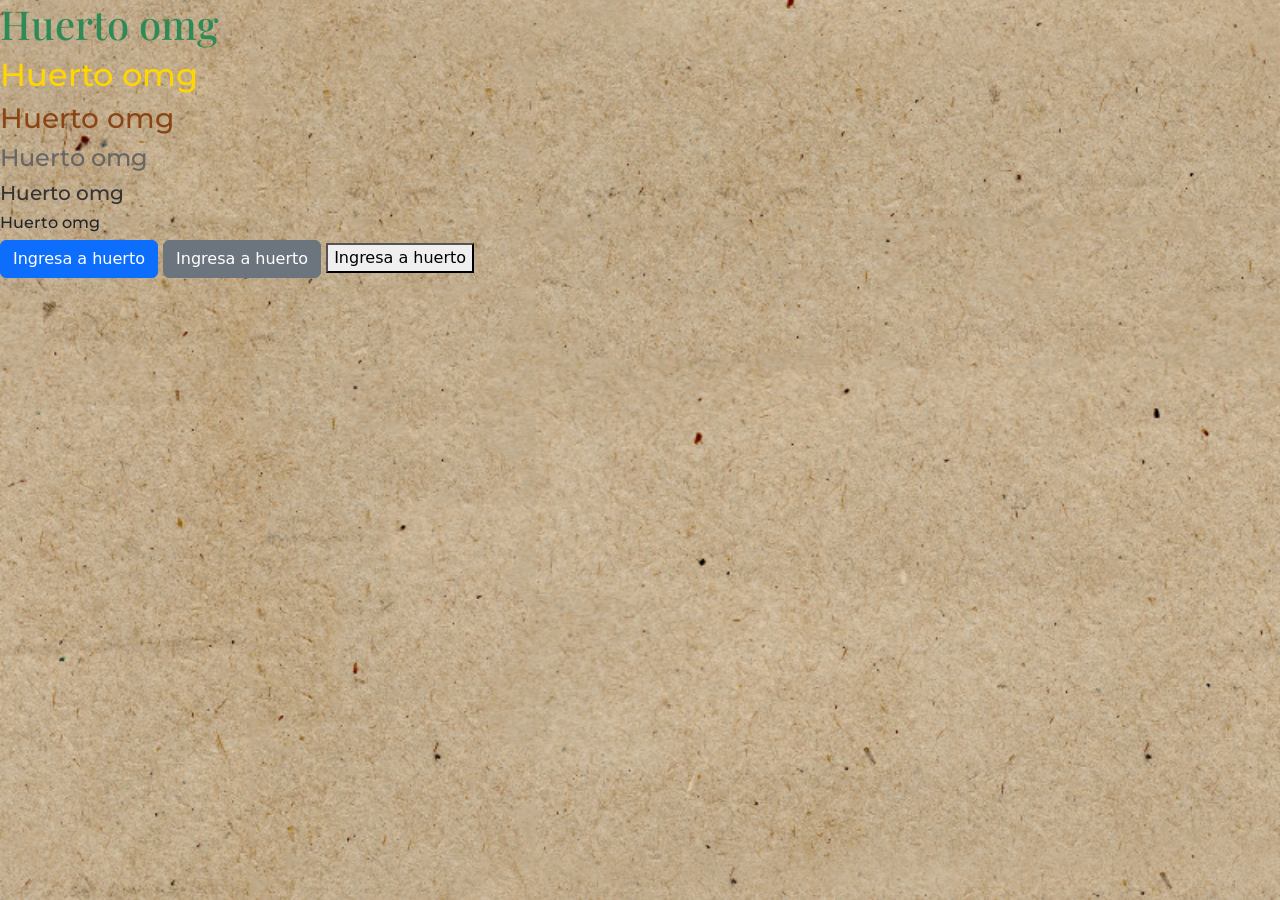
==== assets.html @ 1937904b "Creación de archivo de assets, css e imágenes Se agregaron estilos a las páginas y se agregó bibliot" ====
<!DOCTYPE html>
<html lang="en">
<head>
    <meta charset="UTF-8">
    <meta name="viewport" content="width=device-width, initial-scale=1.0">
    <title>Document</title>
    <style>
    @import url('https://fonts.googleapis.com/css2?family=Montserrat:ital,wght@0,100..900;1,100..900&display=swap');
    </style>
    <style>
    @import url('https://fonts.googleapis.com/css2?family=Montserrat:ital,wght@0,100..900;1,100..900&family=Playfair+Display:ital,wght@0,400..900;1,400..900&display=swap');
    </style>
    <link href="https://cdn.jsdelivr.net/npm/bootstrap@5.3.8/dist/css/bootstrap.min.css" rel="stylesheet" integrity="sha384-sRIl4kxILFvY47J16cr9ZwB07vP4J8+LH7qKQnuqkuIAvNWLzeN8tE5YBujZqJLB" crossorigin="anonymous">
    <script src="https://cdn.jsdelivr.net/npm/bootstrap@5.3.8/dist/js/bootstrap.bundle.min.js" integrity="sha384-FKyoEForCGlyvwx9Hj09JcYn3nv7wiPVlz7YYwJrWVcXK/BmnVDxM+D2scQbITxI" crossorigin="anonymous"></script>
    <link rel="stylesheet" href="css/style.css">
</head>
<body>


<h1>Huerto omg</h1>
<h2>Huerto omg</h2>
<h3>Huerto omg</h3>
<h4>Huerto omg</h4>
<h5>Huerto omg</h5>
<h6>Huerto omg</h6>

<button class="btn btn-primary">Ingresa a huerto</button>
<button class="btn btn-secondary">Ingresa a huerto</button>
<button>Ingresa a huerto</button>
</body>
</html>
---- css/style.css ----
h1{
    font-family: 'Playfair Display', serif;
    color: var(--verde-esmeralda);
}

h2{
    font-family: 'Montserrat', sans-serif;
    color: var(--amarillo-mostaza);
}

h3{
    font-family: 'Montserrat', sans-serif;
    color: var(--marron-claro);
}
h4{
    font-family: 'Montserrat', sans-serif;
    color: var(--gris-medio);
}
h5{
    font-family: 'Montserrat', sans-serif;
    color: var(--gris-oscuro);
}
h6{
    font-family: 'Montserrat', sans-serif;
}
:root{
    --blanco-suave: #F7F7F7;
    --verde-esmeralda:  #2E8B57;
    --amarillo-mostaza: #FFD700;
    --marron-claro: #8B4513;
    --gris-oscuro: #333333;
    --gris-medio: #666666;
}

body {
    /* Ruta de la imagen o enlace web */
    background-image: url('../img/FondoPapel.jpg');
    
    /* Evita que la imagen se repita */
    background-repeat: no-repeat;
    
    /* Ajusta la imagen para que cubra toda la pantalla */
    background-size: cover;
    
    /* Centra la imagen en la pantalla */
    background-position: center;
    
    /* Mantiene la imagen fija al deslizar la página */
    background-attachment: fixed;
    
    /* Elimina los márgenes predeterminados del navegador */
    margin: 0;
    
    /* Asegura que el alto ocupe toda la ventana */
    height: 100vh;
}
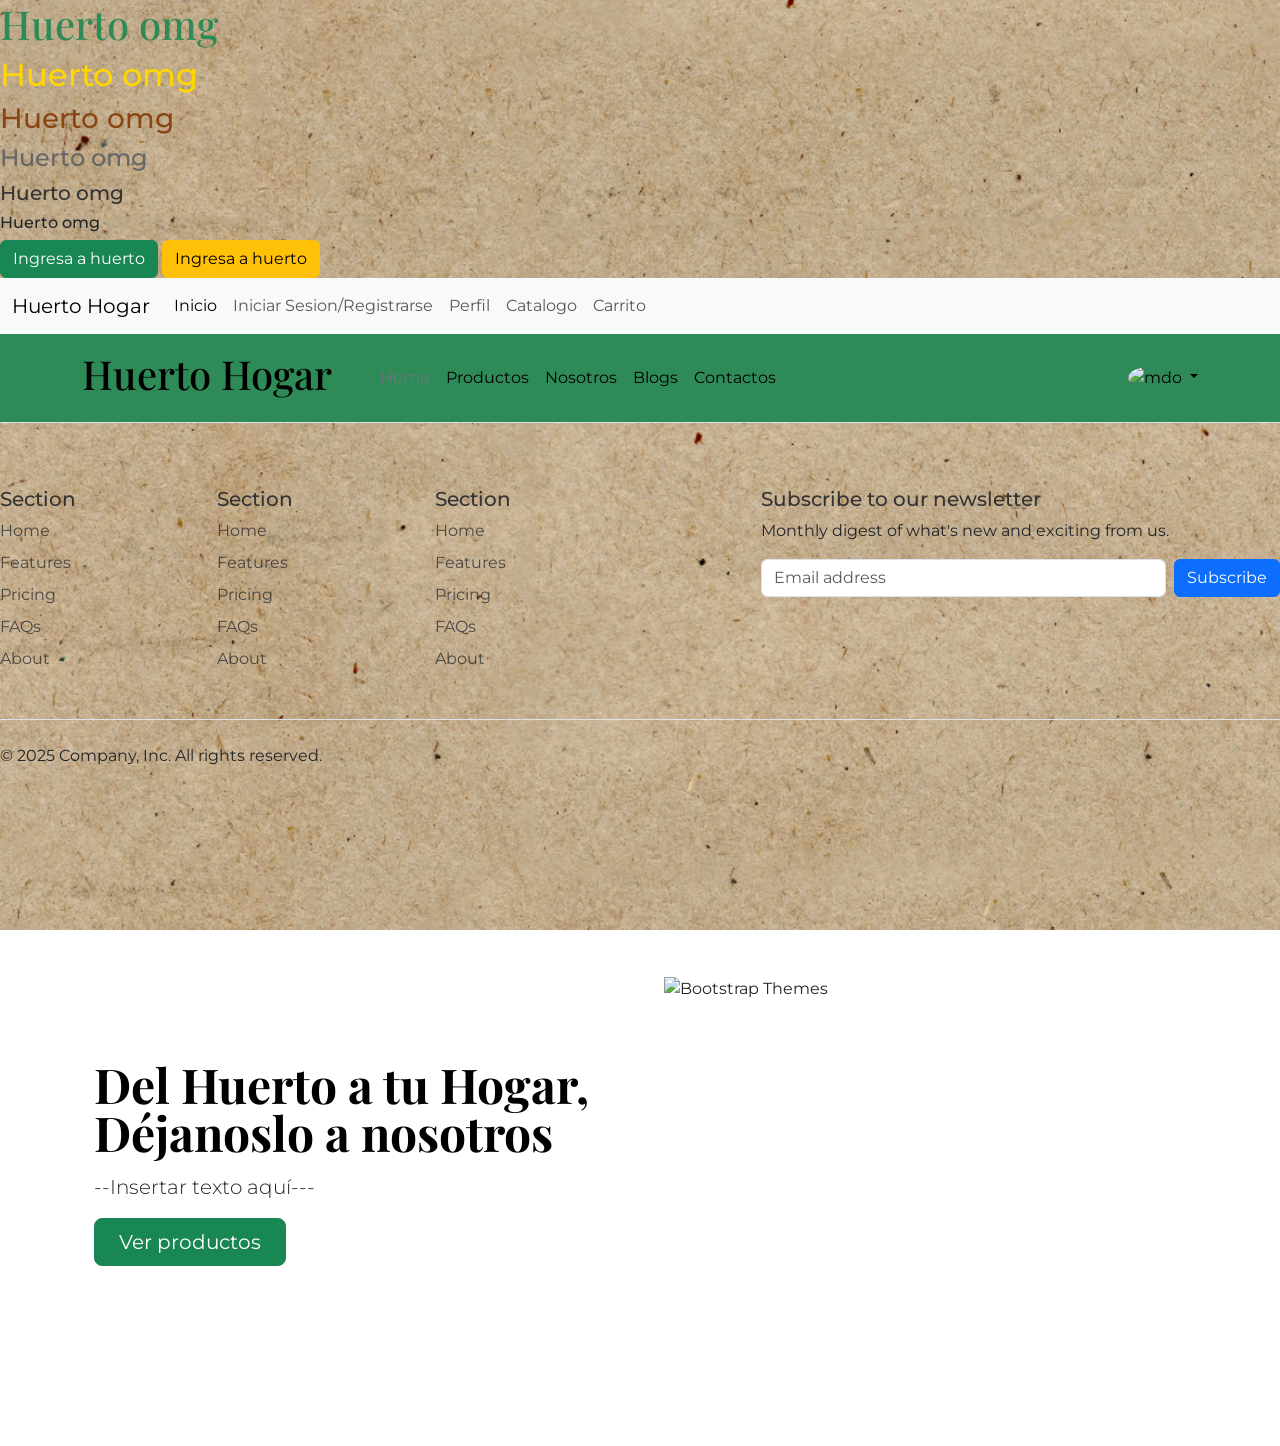
==== commit 5dbe422e: "Creación de componentes de prueba y eliminación de imágenes extra Se agregaron algunos componentes p" ====
--- a/assets.html
+++ b/assets.html
@@ -24,8 +24,137 @@
 <h5>Huerto omg</h5>
 <h6>Huerto omg</h6>
 
-<button class="btn btn-primary">Ingresa a huerto</button>
-<button class="btn btn-secondary">Ingresa a huerto</button>
-<button>Ingresa a huerto</button>
+<button class="btn btn-success">Ingresa a huerto</button>
+<button class="btn btn-warning">Ingresa a huerto</button>
+
+
+<nav class="navbar navbar-expand-lg bg-body-tertiary">
+    <div class="container-fluid">
+        <a class="navbar-brand" href="#">Huerto Hogar</a>
+        <button class="navbar-toggler" type="button" data-bs-toggle="collapse" data-bs-target="#navbarNavAltMarkup"
+            aria-controls="navbarNavAltMarkup" aria-expanded="false" aria-label="Toggle navigation">
+            <span class="navbar-toggler-icon"></span>
+        </button>
+        <div class="collapse navbar-collapse" id="navbarNavAltMarkup">
+            <div class="navbar-nav">
+                <a class="nav-link active" aria-current="page" href="#">Inicio</a>
+                <a class="nav-link" href="#">Iniciar Sesion/Registrarse</a>
+                <a class="nav-link" href="#">Perfil</a>
+                <a class="nav-link" href="#">Catalogo</a>
+                <a class="nav-link" href="#">Carrito</a>
+            </div>
+        </div>
+    </div>
+</nav>
+
+<header class="p-3 mb-3 border-bottom">
+    <div class="container">
+        <div class="d-flex flex-wrap align-items-center justify-content-center justify-content-lg-start"> <!-- Aqui va la imagen (logo)<a href="/"
+                class="d-flex align-items-center mb-2 mb-lg-0 link-body-emphasis text-decoration-none"> <svg
+                    class="bi me-2" width="40" height="32" role="img" aria-label="Bootstrap">
+                    <use xlink:href="#bootstrap"></use>
+                </svg> </a>-->
+                <h1 class="logo-prov">Huerto Hogar</h1>
+            <ul class="nav col-12 col-lg-auto me-lg-auto mb-2 justify-content-center mb-md-0">
+                <li><a href="#" class="nav-link px-2 link-secondary">Home</a></li>
+                <li><a href="#" class="nav-link px-2 link-body-emphasis">Productos</a></li>
+                <li><a href="#" class="nav-link px-2 link-body-emphasis">Nosotros</a></li>
+                <li><a href="#" class="nav-link px-2 link-body-emphasis">Blogs</a></li>
+                <li><a href="#" class="nav-link px-2 link-body-emphasis">Contactos</a></li>
+            </ul>
+            <div class="dropdown text-end"> <a href="#"
+                    class="d-block link-body-emphasis text-decoration-none dropdown-toggle" data-bs-toggle="dropdown"
+                    aria-expanded="false"> <img src="https://github.com/mdo.png" alt="mdo" width="32" height="32"
+                        class="rounded-circle"> </a>
+                <ul class="dropdown-menu text-small" style="">
+                    <li><a class="dropdown-item" href="#">Iniciar Sesión/ Registrarse</a></li>
+                    <li><a class="dropdown-item" href="#">Carrito</a></li>
+                    <li>
+                        <hr class="dropdown-divider">
+                    </li>
+                    <li><a class="dropdown-item" href="#">Cerrar Sesión</a></li>
+                </ul>
+            </div>
+        </div>
+    </div>
+</header>
+
+
+<footer class="py-5">
+    <div class="row">
+        <div class="col-6 col-md-2 mb-3">
+            <h5>Section</h5>
+            <ul class="nav flex-column">
+                <li class="nav-item mb-2"><a href="#" class="nav-link p-0 text-body-secondary">Home</a></li>
+                <li class="nav-item mb-2"><a href="#" class="nav-link p-0 text-body-secondary">Features</a></li>
+                <li class="nav-item mb-2"><a href="#" class="nav-link p-0 text-body-secondary">Pricing</a></li>
+                <li class="nav-item mb-2"><a href="#" class="nav-link p-0 text-body-secondary">FAQs</a></li>
+                <li class="nav-item mb-2"><a href="#" class="nav-link p-0 text-body-secondary">About</a></li>
+            </ul>
+        </div>
+        <div class="col-6 col-md-2 mb-3">
+            <h5>Section</h5>
+            <ul class="nav flex-column">
+                <li class="nav-item mb-2"><a href="#" class="nav-link p-0 text-body-secondary">Home</a></li>
+                <li class="nav-item mb-2"><a href="#" class="nav-link p-0 text-body-secondary">Features</a></li>
+                <li class="nav-item mb-2"><a href="#" class="nav-link p-0 text-body-secondary">Pricing</a></li>
+                <li class="nav-item mb-2"><a href="#" class="nav-link p-0 text-body-secondary">FAQs</a></li>
+                <li class="nav-item mb-2"><a href="#" class="nav-link p-0 text-body-secondary">About</a></li>
+            </ul>
+        </div>
+        <div class="col-6 col-md-2 mb-3">
+            <h5>Section</h5>
+            <ul class="nav flex-column">
+                <li class="nav-item mb-2"><a href="#" class="nav-link p-0 text-body-secondary">Home</a></li>
+                <li class="nav-item mb-2"><a href="#" class="nav-link p-0 text-body-secondary">Features</a></li>
+                <li class="nav-item mb-2"><a href="#" class="nav-link p-0 text-body-secondary">Pricing</a></li>
+                <li class="nav-item mb-2"><a href="#" class="nav-link p-0 text-body-secondary">FAQs</a></li>
+                <li class="nav-item mb-2"><a href="#" class="nav-link p-0 text-body-secondary">About</a></li>
+            </ul>
+        </div>
+        <div class="col-md-5 offset-md-1 mb-3">
+            <form>
+                <h5>Subscribe to our newsletter</h5>
+                <p>Monthly digest of what's new and exciting from us.</p>
+                <div class="d-flex flex-column flex-sm-row w-100 gap-2"> <label for="newsletter1"
+                        class="visually-hidden">Email address</label> <input id="newsletter1" type="email"
+                        class="form-control" placeholder="Email address"> <button class="btn btn-primary"
+                        type="button">Subscribe</button> </div>
+            </form>
+        </div>
+    </div>
+    <div class="d-flex flex-column flex-sm-row justify-content-between py-4 my-4 border-top">
+        <p>© 2025 Company, Inc. All rights reserved.</p>
+        <ul class="list-unstyled d-flex">
+            <li class="ms-3"><a class="link-body-emphasis" href="#" aria-label="Instagram"><svg class="bi" width="24"
+                        height="24">
+                        <use xlink:href="#instagram"></use>
+                    </svg></a></li>
+            <li class="ms-3"><a class="link-body-emphasis" href="#" aria-label="Facebook"><svg class="bi" width="24"
+                        height="24" aria-hidden="true">
+                        <use xlink:href="#facebook"></use>
+                    </svg></a></li>
+        </ul>
+    </div>
+</footer>
+
+
+<div class="container col-xxl-8 px-4 py-5">
+    <div class="row flex-lg-row-reverse align-items-center g-5 py-5">
+        <div class="col-10 col-sm-8 col-lg-6"> <img src="../HuertoHogar/img/manzana.jpg" class="d-block mx-lg-auto img-fluid"
+                alt="Bootstrap Themes" width="700" height="500" loading="lazy"> </div>
+        <div class="col-lg-6">
+            <h1 class="display-5 fw-bold text-body-emphasis lh-1 mb-3">Del Huerto a tu Hogar, Déjanoslo a nosotros</h1>
+            <p class="lead">--Insertar texto aquí---</p>
+            <div class="d-grid gap-2 d-md-flex justify-content-md-start"> <button type="button"
+                    class="btn btn-success btn-lg px-4 me-md-2">Ver productos</button> 
+                </div>
+        </div>
+    </div>
+</div>
+
+
+
+
 </body>
 </html>
--- a/css/style.css
+++ b/css/style.css
@@ -1,3 +1,39 @@
+body {
+    /* Ruta de la imagen o enlace web */
+    background-image: url('../img/FondoPapel.jpg');
+    
+    /* Evita que la imagen se repita */
+    background-repeat: no-repeat;
+    
+    /* Ajusta la imagen para que cubra toda la pantalla */
+    background-size: cover;
+    
+    /* Centra la imagen en la pantalla */
+    background-position: center;
+    
+    /* Mantiene la imagen fija al deslizar la página */
+    background-attachment: fixed;
+    
+    /* Elimina los márgenes predeterminados del navegador */
+    margin: 0;
+    
+    /* Asegura que el alto ocupe toda la ventana */
+    height: 100vh;
+
+    font-family: 'Montserrat', sans-serif;
+}
+
+
+header{
+    background-color: var(--verde-esmeralda);
+}
+
+.logo-prov{
+    color: black;
+    margin-right: 40px;
+}
+
+
 h1{
     font-family: 'Playfair Display', serif;
     color: var(--verde-esmeralda);
@@ -23,6 +59,9 @@
 h6{
     font-family: 'Montserrat', sans-serif;
 }
+p{
+    font-family: 'Montserrat', sans-serif;
+}
 :root{
     --blanco-suave: #F7F7F7;
     --verde-esmeralda:  #2E8B57;
@@ -32,25 +71,3 @@
     --gris-medio: #666666;
 }
 
-body {
-    /* Ruta de la imagen o enlace web */
-    background-image: url('../img/FondoPapel.jpg');
-    
-    /* Evita que la imagen se repita */
-    background-repeat: no-repeat;
-    
-    /* Ajusta la imagen para que cubra toda la pantalla */
-    background-size: cover;
-    
-    /* Centra la imagen en la pantalla */
-    background-position: center;
-    
-    /* Mantiene la imagen fija al deslizar la página */
-    background-attachment: fixed;
-    
-    /* Elimina los márgenes predeterminados del navegador */
-    margin: 0;
-    
-    /* Asegura que el alto ocupe toda la ventana */
-    height: 100vh;
-}
